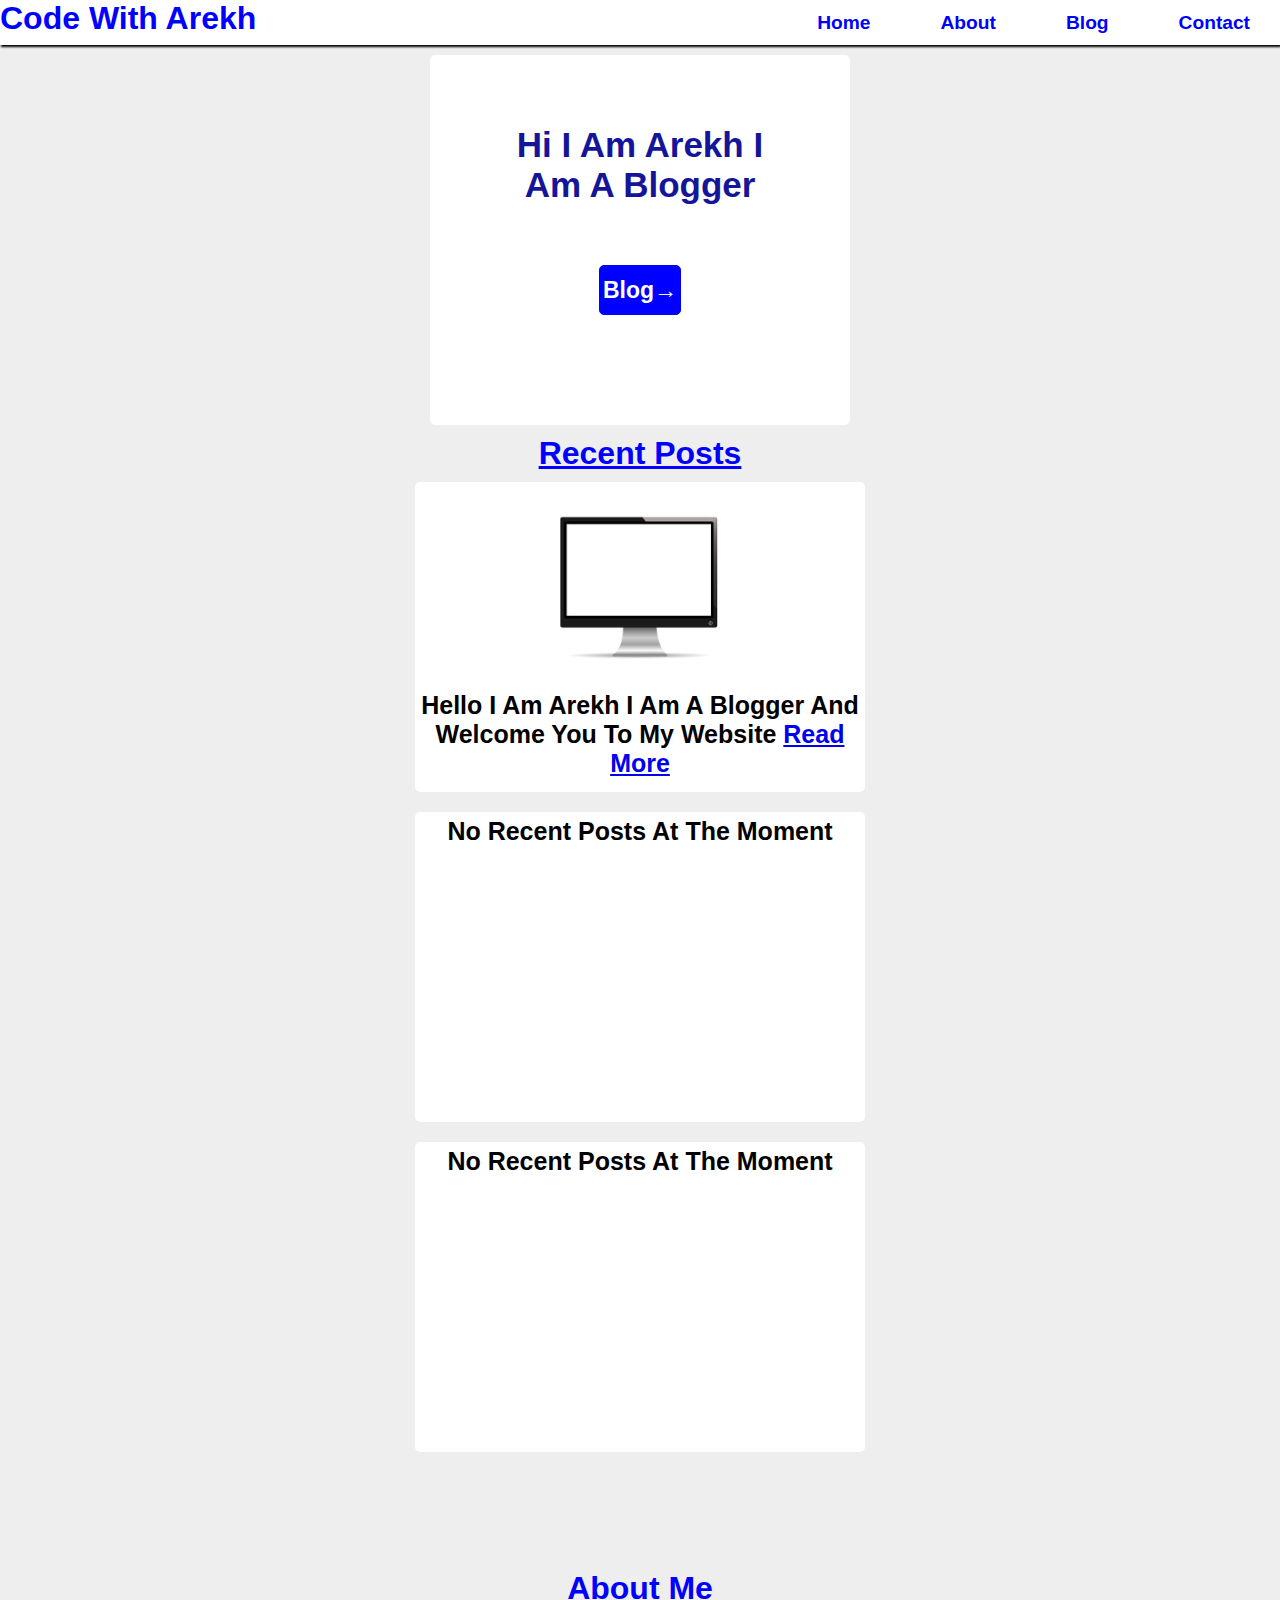
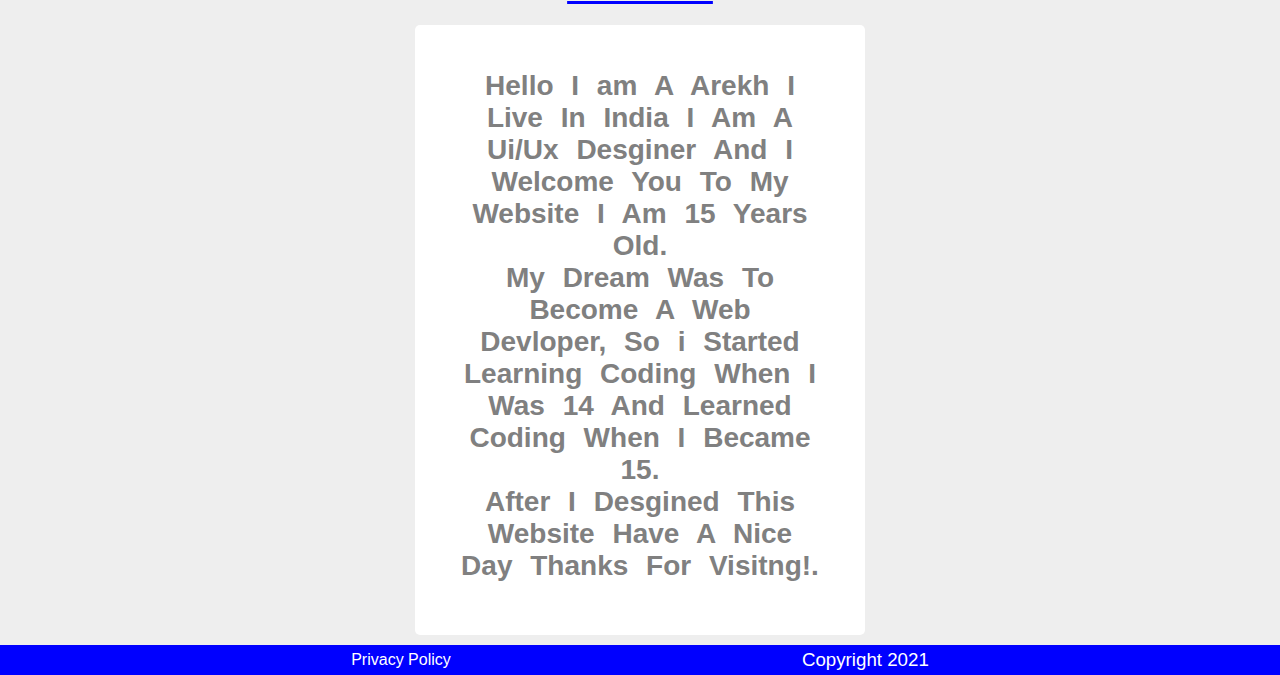
==== index.html @ f50ad6ce "Add files via upload" ====
<!DOCTYPE html>
<html lang="en">
<head>
    <meta charset="UTF-8">
    <meta http-equiv="X-UA-Compatible" content="IE=edge">
    <meta name="viewport" content="width=device-width, initial-scale=1.0">
    <title>Document</title>
    <link rel="stylesheet" href="style.css">
</head>
<body>
    <header>
        <h1 class="title">Code With Arekh</h1>
    <nav class="navbar">
        <ul class="list">
            <li><a href="index.html">Home</a></li>
            <li><a href="about.html">About</a></li>
            <li><a href="blog.html">Blog</a></li>
            <li><a href="Contact.html">Contact</a></li>
        </ul>
    </nav>
    <div class="burger">
        <div class="bar1"></div>
        <div class="bar2"></div>
        <div class="bar3"></div>
    </div>
</header>
<div class="tp">
<div class="container">

<p class="par1">Hi I Am Arekh I Am A Blogger</p>

<a href="blog.html"><button class="blg">Blog→</button></a>
</div>
</div>
<div class="recent">
    <h1 class="po">Recent Posts</h1>
    <div class="tp2">
    <div class="tp1">
    <div class="con3">
        <img src="monitor-313011_640.jpg">
    <p class="pp">Hello I Am Arekh I Am A Blogger And Welcome You To My Website 
        <a href="blog1.html">Read More</a>
    </p>
    </div>
    <div class="con4">
        <p class="pp">No Recent Posts At The Moment
        </p>
    </div>
    <div class="con5"> <p class="pp">No Recent Posts At The Moment
    </p></div>
</div>
</div>
</div>
<br>
<br>
<br>
<br>
<br>
<br>
<div class="more">
    <h2 class="abt">About Me</h2>
<br>
<div class="tp">
    <div class="cont2">
<p class="par2">
    Hello I am A Arekh I Live In India I Am A Ui/Ux Desginer And I Welcome You To My Website I Am 15 Years Old.
    <br>
    My Dream Was To Become A Web Devloper, So i Started Learning Coding When I Was 14 And Learned Coding When I Became 15.<br> 

   After I Desgined This Website Have A Nice Day Thanks For Visitng!.
</p>
    </div>
</div>
</div>
<footer>
    <a href="privacypolicy.html">Privacy Policy</a>
    <h3 class="coy">Copyright 2021</h3>
</footer>
<script src="index.js">
</script>
</body>
</html>
---- style.css ----
*{
    margin: 0;
    padding: 0;
}
body{
    background-color:rgb(238, 238, 238);
    font-family: 'Segoe UI', Tahoma, Geneva, Verdana, sans-serif;
}
@media(min-width:769px){
    .container12{
        width: auto;
        height: 40vh;
        background: white;
        border-radius: 5px;
        text-align: center;
       margin: 10px;
       padding: 10px;
    }
.navbar{
    display: flex;
    justify-content: flex-start;
    align-items: center;
}
.list{
    display: flex;
    gap: 70px;
    position: relative;
    right: 30px;
}
.list li{
    list-style: none;
}
.list li a{
    color: blue;
    text-decoration: none;
    font-size: larger;
    font-weight: bold;
}
.list li a:hover{
    color: grey;
    transition: 0.6s ease;
}
header{
    display: flex;
    justify-content: space-between;
    background-color: white;
    height: 45px;
    box-shadow: black 1px 2px 2px;
}
.title{
    color: blue;
}
.burger{
    display: none;
}
.container{
    width: 400px;
    height: 350px;
    background: white;
    border-radius: 5px;
    text-align: center;
   margin: 10px;
   padding: 10px;
}
.container img{
    width:440px ;
    height: 350px;
    border-radius: 5px;
    background: solid 4px white;
}
.tp{
 display: flex;
 justify-content: center;
} 
.par1{
    margin: 60px;
    font-weight: 800;
    font-size: 35px;
    color: rgb(21, 21, 153);
    transition: 0.6s ease;
}
.blg{
    width: 82px;
    height: 50px;
    font-size: 23px;
    background-color: blue;
    border: solid 1px blue;
    text-align: center;
    color: white;
    font-weight: 700;
    border-radius: 5px;
    transition: 0.6s ease-in;
    margin-bottom: 50px;
}
.abt{
    color: blue;
    text-align: center;
    font-weight: 700;
    font-size: xx-large;
    text-decoration: underline;
    text-decoration-color: blue;
}
.cont2{
    width: 440px;
    height: 350px;
    background: white;
    border-radius: 5px;
    text-align: center;
}
.cont2{
    width: 440px;
    height: 600px;
    background: white;
    border-radius: 5px;
    text-align: center;
    padding: 5px;
    margin-bottom: 10px;
}
.par2{
    text-align: center;
    padding: 40px;
    font-size: 28px;
    color: grey;
    font-weight: 600;
    word-spacing: 10px;
}
footer{
    background-color: blue;
    width: 100%;
    display: inline-flex;
    justify-content: space-evenly;
    height: 30px;
    align-items: center;
}
footer a{
    color:white;
    text-decoration: none;
    font-weight: 300;
}
.coy{
    color: white;
    font-weight: 300;
}
.po{
    color: blue;
    text-decoration: underline;
    font-weight: 900;
    text-align: center;
}
.con3{
    margin: 10px;
    width: 440px;
    height: 300px;
    background: white;
    border-radius: 5px;
    text-align: center;
    padding: 5px;
}
.con4{
    margin: 10px;
    width: 440px;
    height: 300px;
    background: white;
    border-radius: 5px;
    text-align: center;
    padding: 5px;
}
.con5{
    margin: 10px;
    width: 440px;
    height: 300px;
    background: white;
    border-radius: 5px;
    text-align: center;
    padding: 5px;
}
.pp{
    color: black;
    font-weight: bold;
    font-size: 25px;
}
.tp1{
    display: flex;
    justify-content: center;
    flex-direction: column;
}
.tp2{
    display:flex;
    justify-content: center;
}
.con3 img{
    width: 280px;
    height: 200px;
}
}
.hamburger{
    cursor:grab;
}
.bar1,.bar2,.bar3{
background-color: blue;
width: 35px;
height: 5px;
margin: 5px;
display: block;
}
.burger.active .bar1{
    transform: translateY(12px) rotate(-315deg);
    transition: 0.6s;
}
.burger.active .bar2{
    opacity: 0;
}
.burger.active .bar3{
    transform: translateY(-8px) rotate(315deg);
    transition: 0.6s;
}
@media(max-width:768px){
    .con3 img{
        width: 280px;
        height: 200px;
    }
    header{
        display: flex;
        justify-content: space-between;
        background-color: white;
        height: 45px;
        box-shadow: black 1px 2px 2px;
    }
    .list{
    display: none;
    gap: 60px;
    }
    .list.active{
        display: block;
        position: relative;
        top: 200px;
        left: 80px;
       display: grid;
       gap: 40px;
    }
    .title{
        color: blue;
        font-weight: bold;
    }
    .navbar{
        display: flex;
        justify-content: flex-start;
        display: flex;
        justify-content: space-between;
        align-items: center;
    }
    
    .list li{
        list-style: none;
    }
    .list li a{
        color: blue;
        text-decoration: none;
        font-size: larger;
        font-weight: bold;
    }
    .list li a:hover{
        color: grey;
        transition: 0.6s ease;
    }
    
    .container{
        width: 400px;
        height: 350px;
        background: white;
        border-radius: 5px;
        text-align: center;
       margin: 10px;
       padding: 10px;
    }
    .container img{
        width:440px ;
        height: 350px;
        border-radius: 5px;
        background: solid 4px white;
    }
    .tp{
     display: flex;
     justify-content: center;
    } 
    .par1{
        margin: 60px;
        font-weight: 800;
        font-size: 35px;
        color: rgb(21, 21, 153);
        transition: 0.6s ease;
    }
    .blg{
        width: 82px;
        height: 50px;
        font-size: 23px;
        background-color: blue;
        border: solid 1px blue;
        text-align: center;
        color: white;
        font-weight: 700;
        border-radius: 5px;
        transition: 0.6s ease-in;
        margin-bottom: 50px;
    }
    .abt{
        color: blue;
        text-align: center;
        font-weight: 700;
        font-size: xx-large;
        text-decoration: underline;
        text-decoration-color: blue;
    }
    .cont2{
        width: 440px;
        height: auto;
        background: white;
        border-radius: 5px;
        text-align: center;
        padding: 5px;
    }
    .par2{
        text-align: center;
        padding: 40px;
        font-size: 28px;
        color: grey;
        font-weight: 600;
        word-spacing: 10px;
    }
    footer{
        background-color: blue;
        width: 100%;
        display: inline-flex;
        justify-content: space-evenly;
        height: 30px;
        align-items: center;
    }
    footer a{
        color:white;
        text-decoration: none;
        font-weight: 300;
    }
    .coy{
        color: white;
        font-weight: 300;
    }
    .po{
        color: blue;
        text-decoration: underline;
        font-weight: 900;
        text-align: center;
    }
    .con3{
        margin: 10px;
        width: 440px;
        height: 300px;
        background: white;
        border-radius: 5px;
        text-align: center;
        padding: 5px;
    }
    .con4{
        margin: 10px;
        width: 440px;
        height: 300px;
        background: white;
        border-radius: 5px;
        text-align: center;
        padding: 5px;
    }
    .con5{
        margin: 10px;
        width: 440px;
        height: 300px;
        background: white;
        border-radius: 5px;
        text-align: center;
        padding: 5px;
    }
    .tp1{
        display: flex;
        justify-content: center;
        flex-direction: column;
    }
    .tp2{
        display:flex;
        justify-content: center;
    }
    .pp{
        color: black;
        font-weight: bold;
        font-size: 25px;
    }
    .container12{
        width: auto;
        height: 50vh;
        background: white;
        border-radius: 5px;
        text-align: center;
       margin: 10px;
       padding: 10px;
    }
    .con31{
        width: auto;
        height: 40vh;
        background: white;
        border-radius: 5px;
        text-align: center;
       margin: 10px;
       padding: 10px;
    }
    .con31 img{
        width: 200px;
    }
    .container12345{
        width: auto;
        height: auto;
        background: white;
        border-radius: 5px;
        text-align: center;
       margin: 10px;
       padding: 120px;
       display: grid;
       gap: 1;
    }
}
.container123{
    width: auto;
        height: 20vh;
        background: white;
        border-radius: 5px;
        text-align: center;
       margin: 10px;
       padding: 10px;
       display: grid;
       gap: 1;
}
.container1234{
    width: auto;
        height: auto;
        background: white;
        border-radius: 5px;
        text-align: center;
       margin: 10px;
       padding: 10px;
       display: grid;
       gap: 1;
}
.con31{
    width: auto;
    height: 40vh;
    background: white;
    border-radius: 5px;
    text-align: center;
   margin: 10px;
   padding: 10px;
}
.con31 img{
    width: 200px;
}
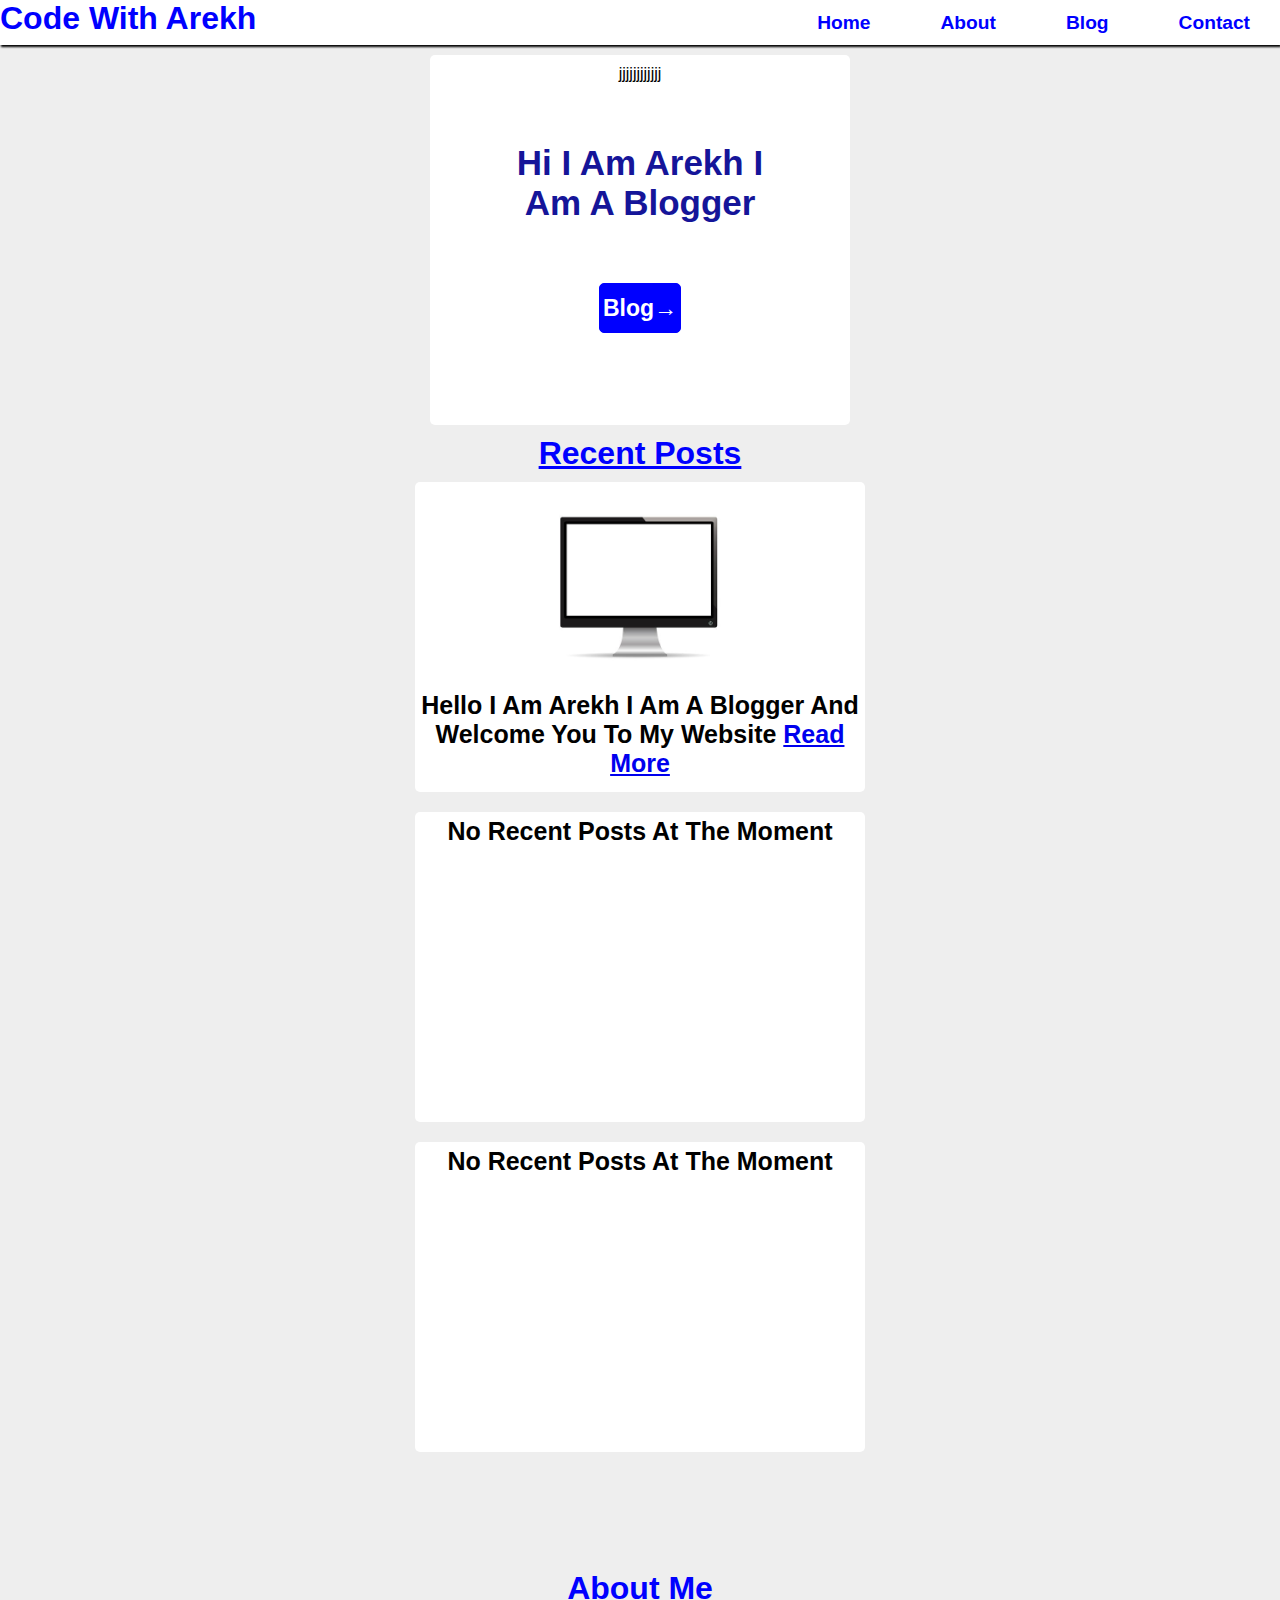
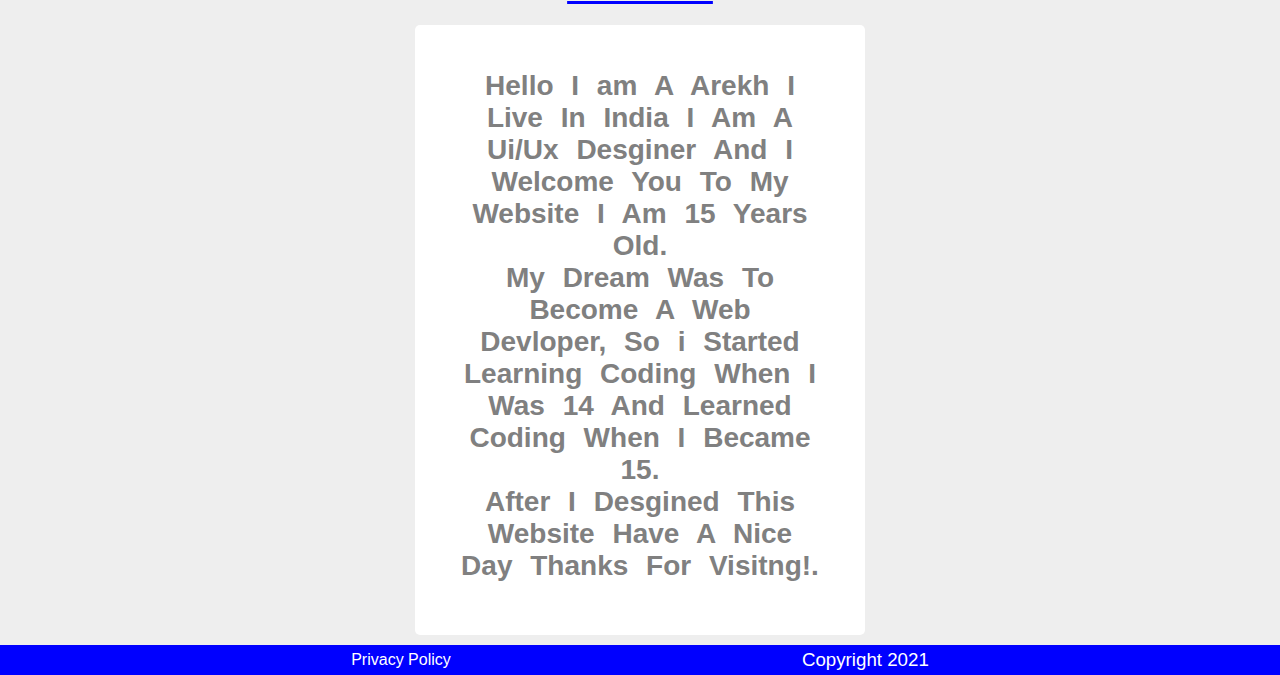
==== commit d274c152: "Update index.html" ====
--- a/index.html
+++ b/index.html
@@ -4,7 +4,8 @@
     <meta charset="UTF-8">
     <meta http-equiv="X-UA-Compatible" content="IE=edge">
     <meta name="viewport" content="width=device-width, initial-scale=1.0">
-    <title>Document</title>
+    <title>Home</title>
+     <meta name="description" content="Free Web tutorials By CodeWithArekh.ml By A Coder">
     <link rel="stylesheet" href="style.css">
 </head>
 <body>
@@ -15,7 +16,7 @@
             <li><a href="index.html">Home</a></li>
             <li><a href="about.html">About</a></li>
             <li><a href="blog.html">Blog</a></li>
-            <li><a href="Contact.html">Contact</a></li>
+            <li><a href="contact.html">Contact</a></li>
         </ul>
     </nav>
     <div class="burger">
@@ -26,7 +27,7 @@
 </header>
 <div class="tp">
 <div class="container">
-
+jjjjjjjjjjjj
 <p class="par1">Hi I Am Arekh I Am A Blogger</p>
 
 <a href="blog.html"><button class="blg">Blog→</button></a>
@@ -79,4 +80,4 @@
 <script src="index.js">
 </script>
 </body>
-</html>+</html>
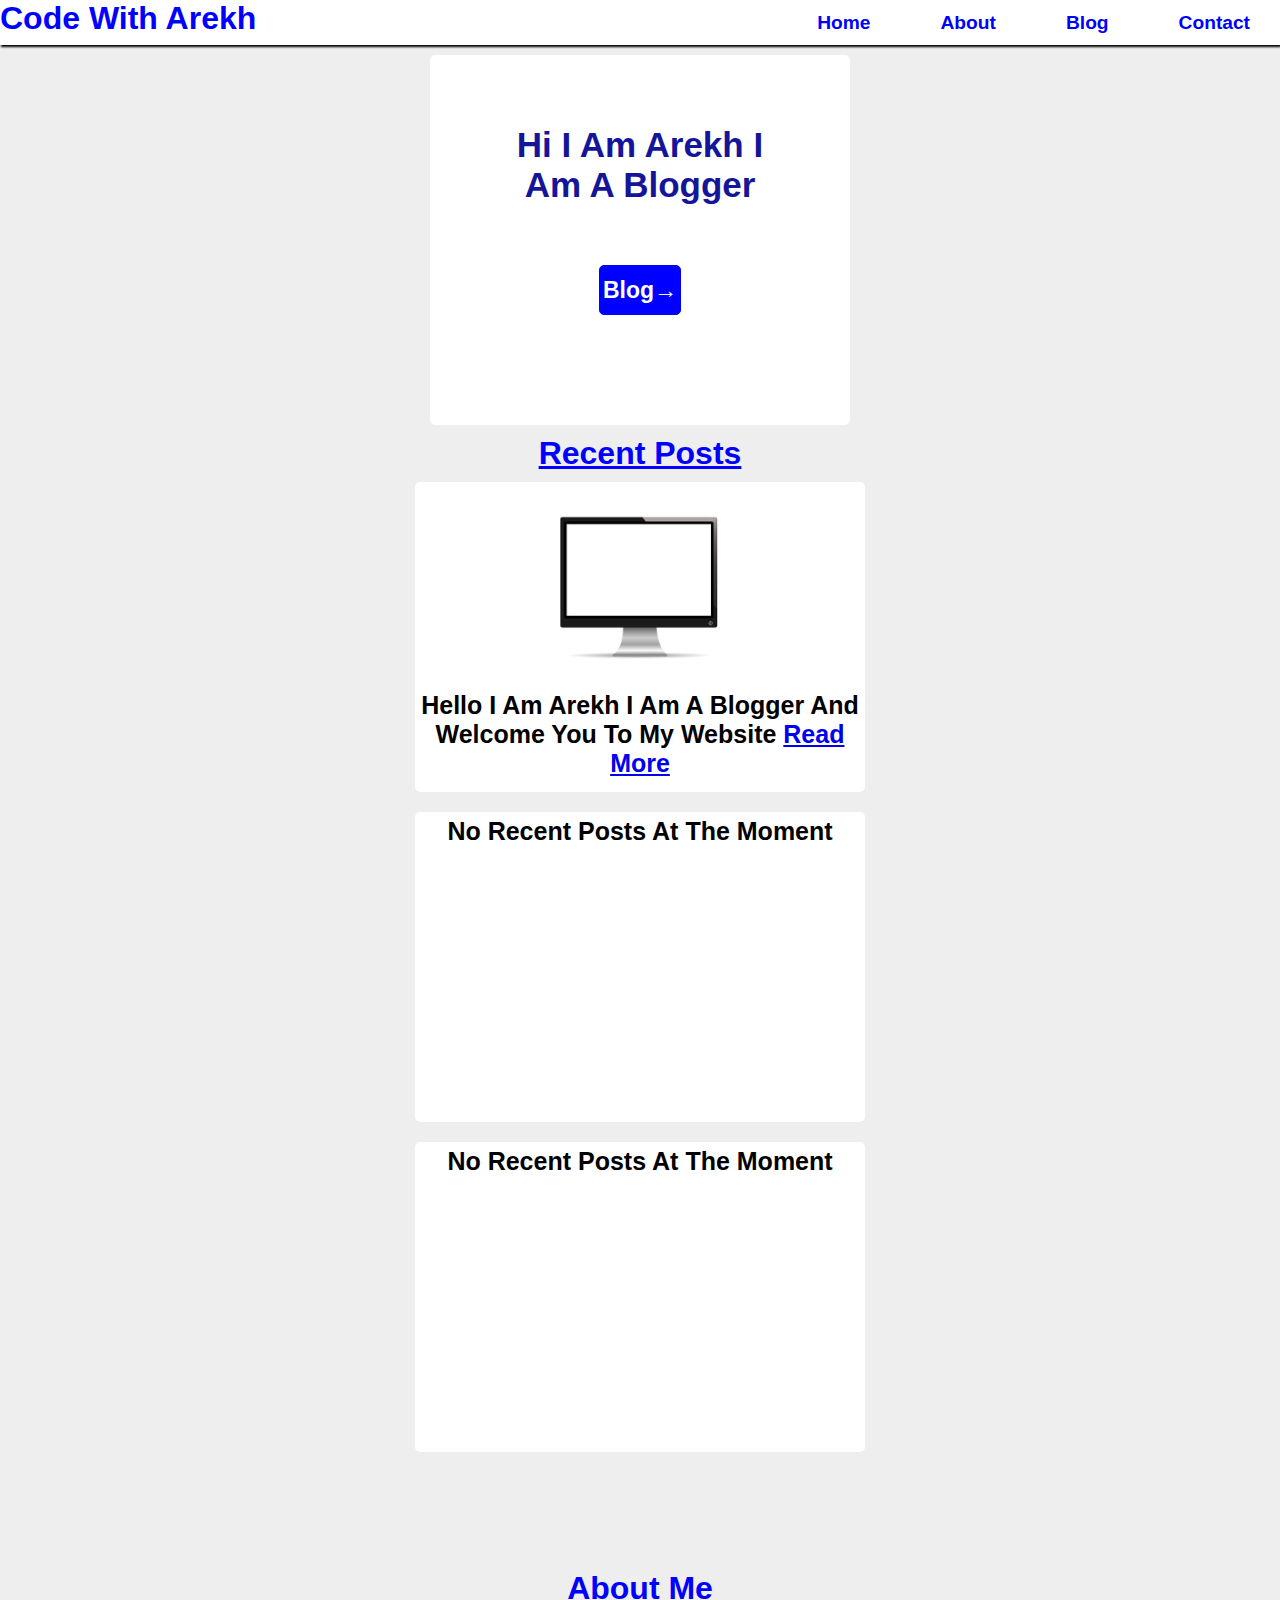
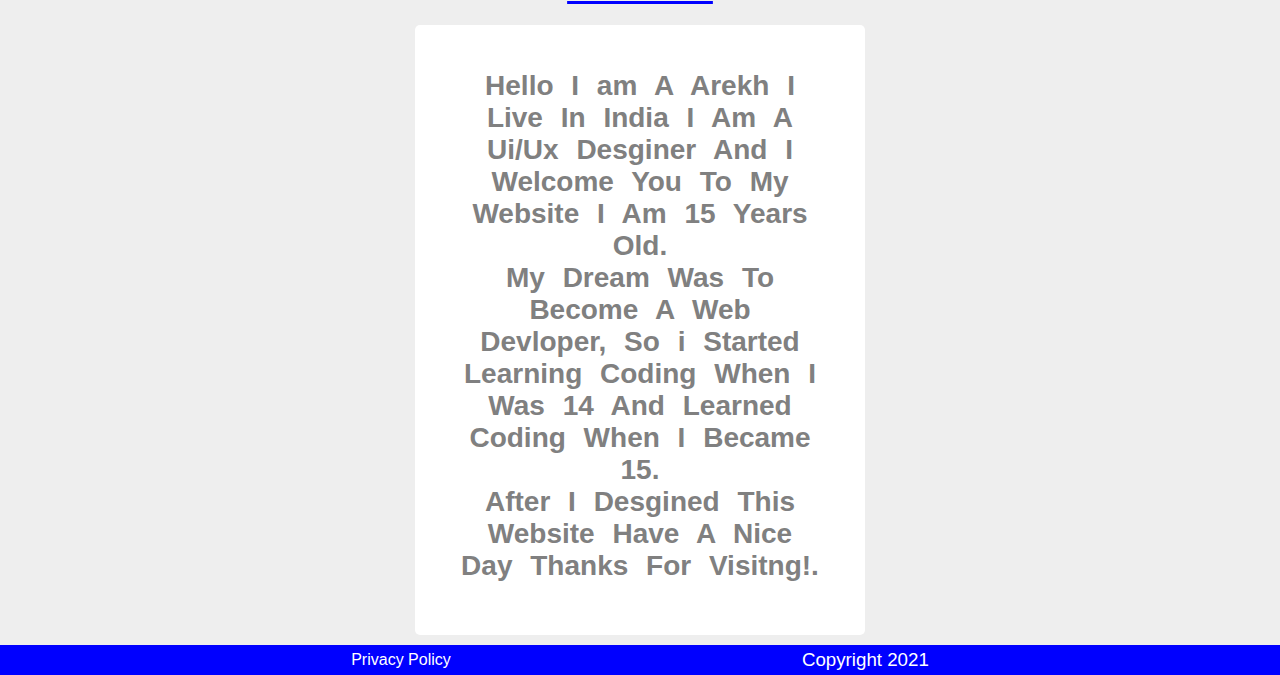
==== commit e58b2b71: "Update index.html" ====
--- a/index.html
+++ b/index.html
@@ -27,7 +27,6 @@
 </header>
 <div class="tp">
 <div class="container">
-jjjjjjjjjjjj
 <p class="par1">Hi I Am Arekh I Am A Blogger</p>
 
 <a href="blog.html"><button class="blg">Blog→</button></a>
